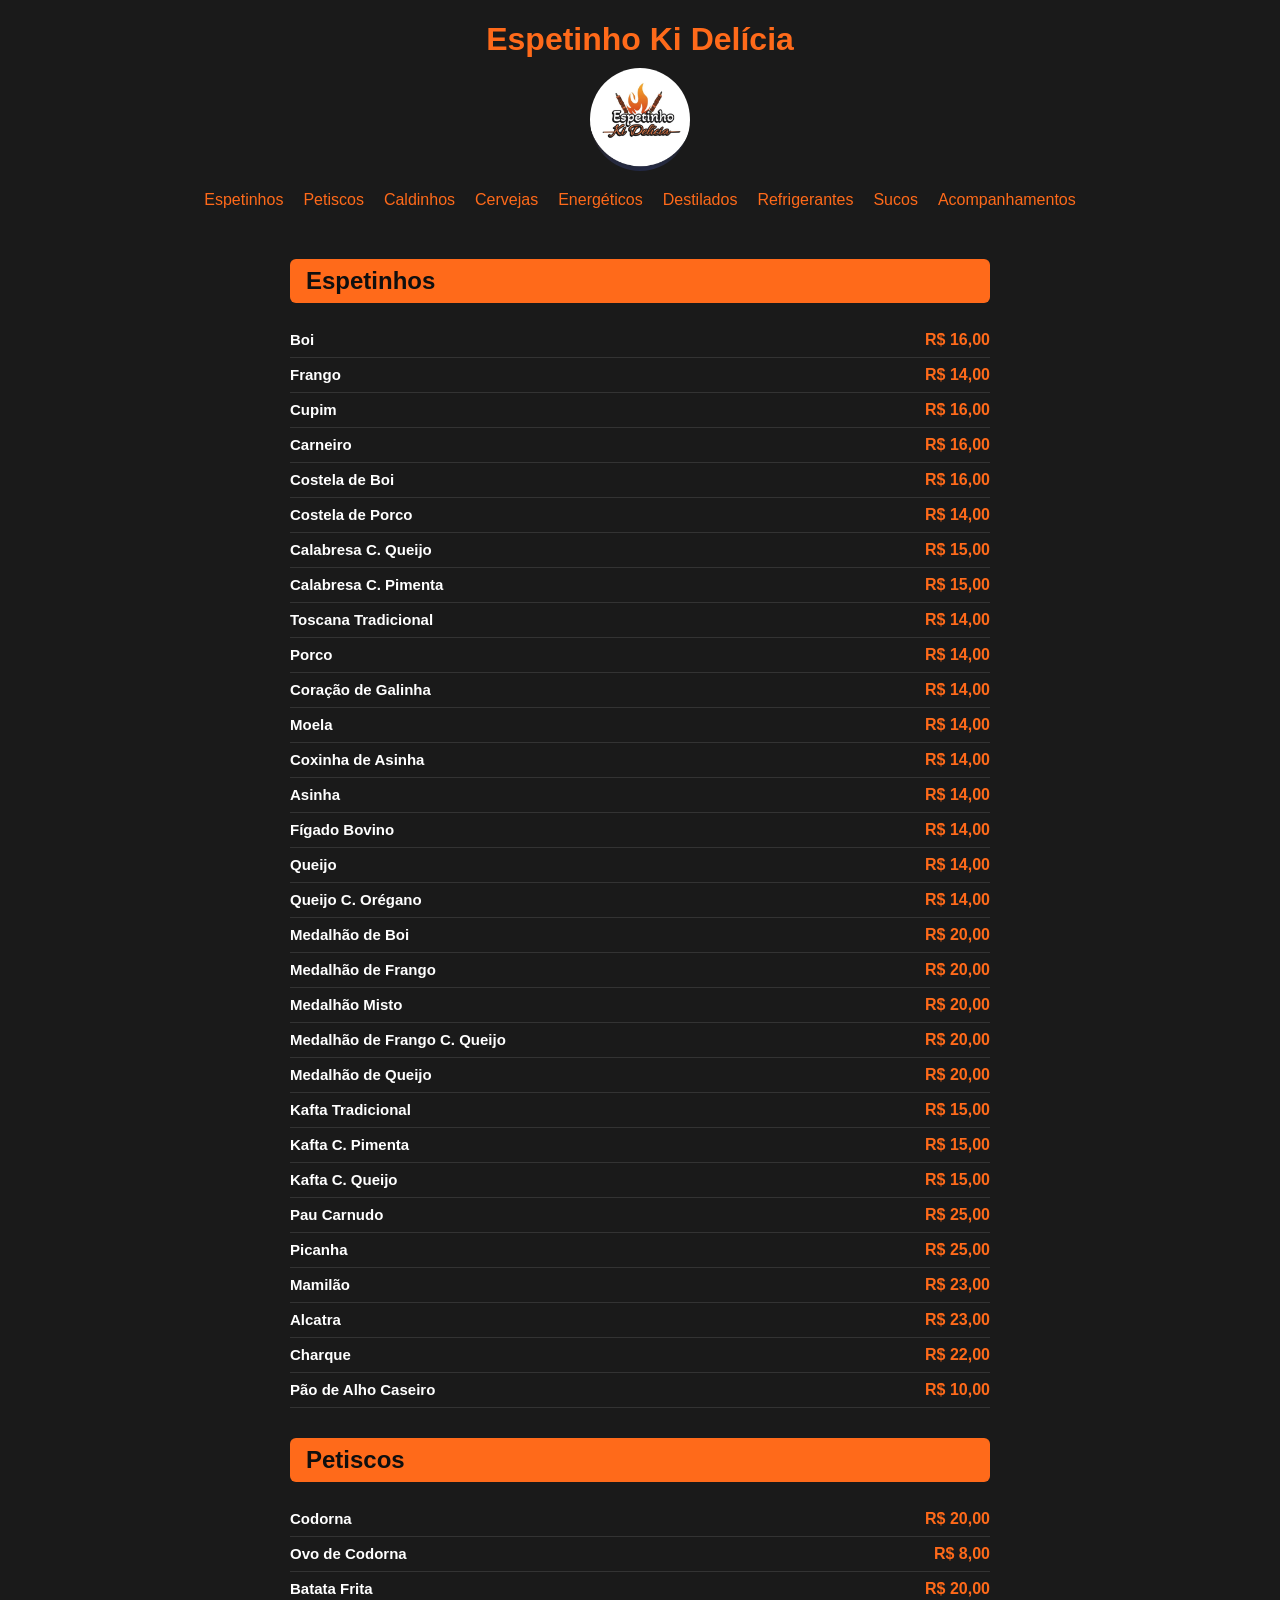
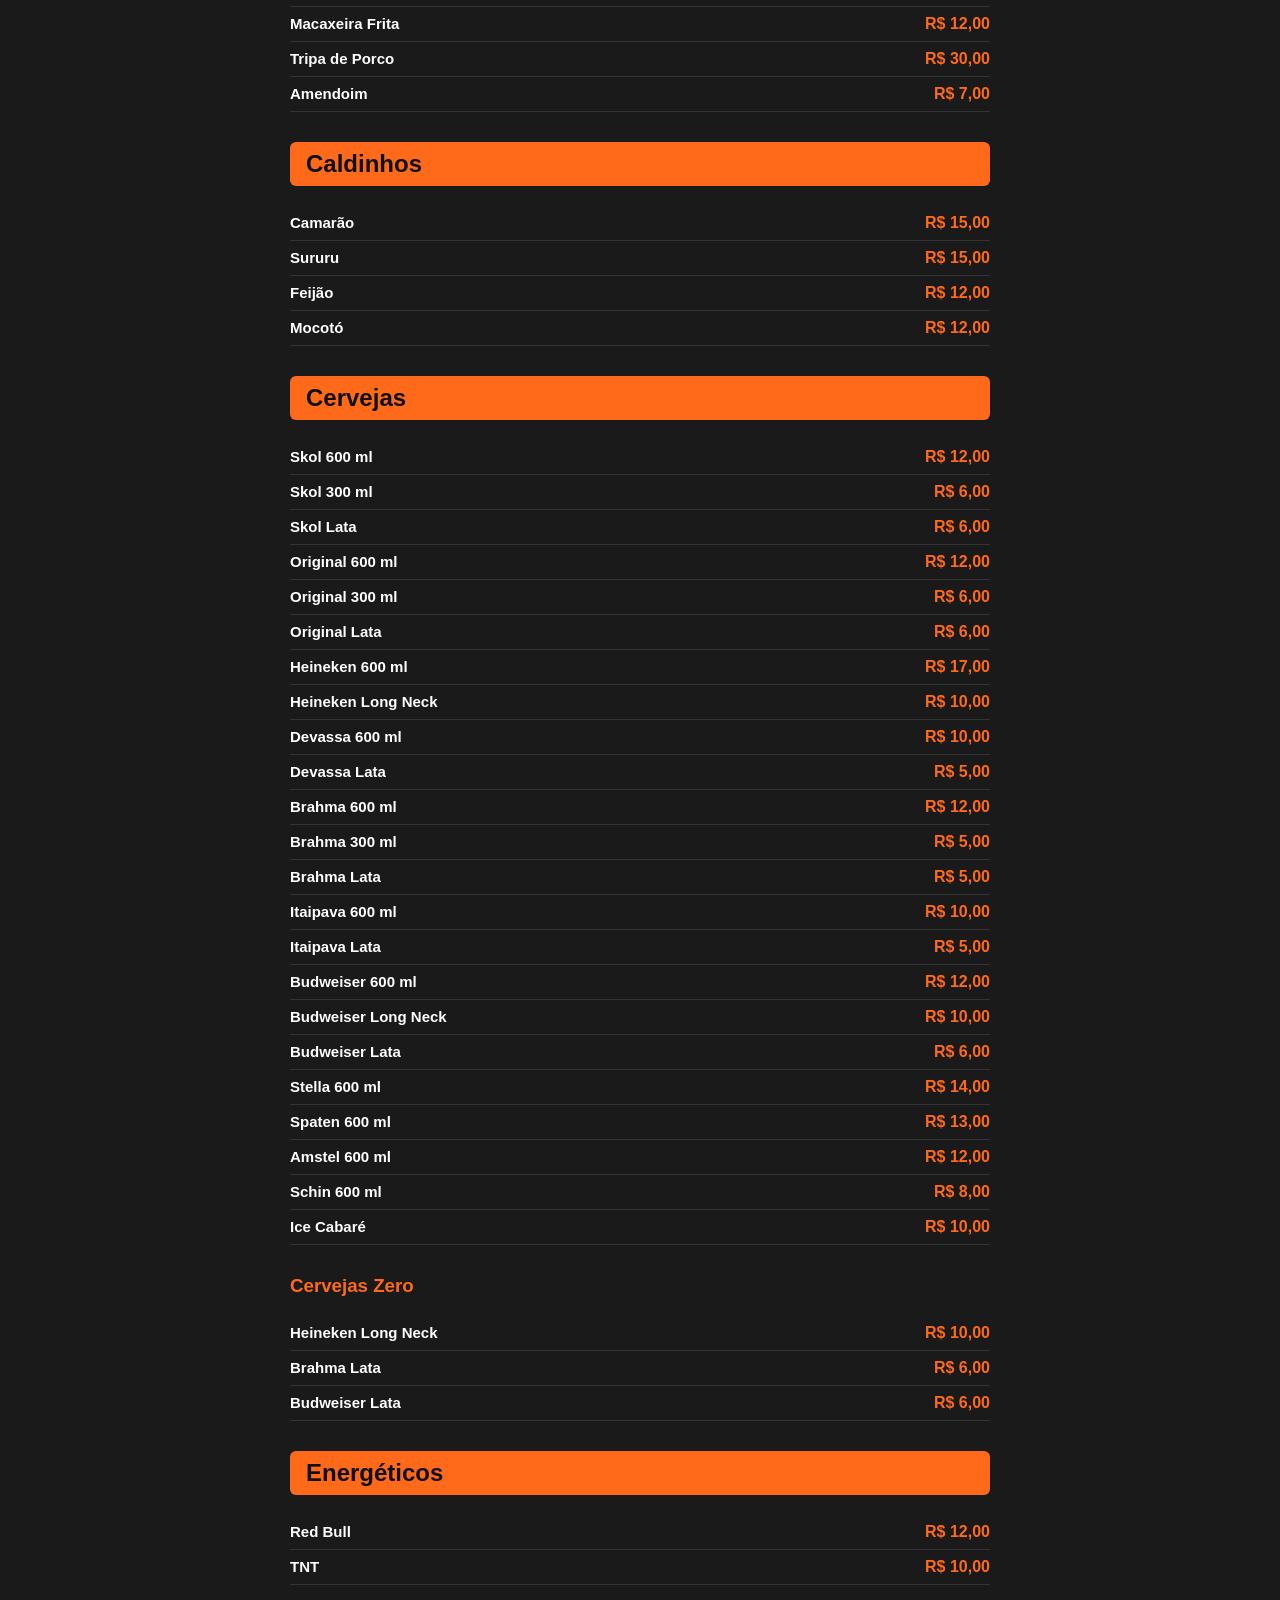
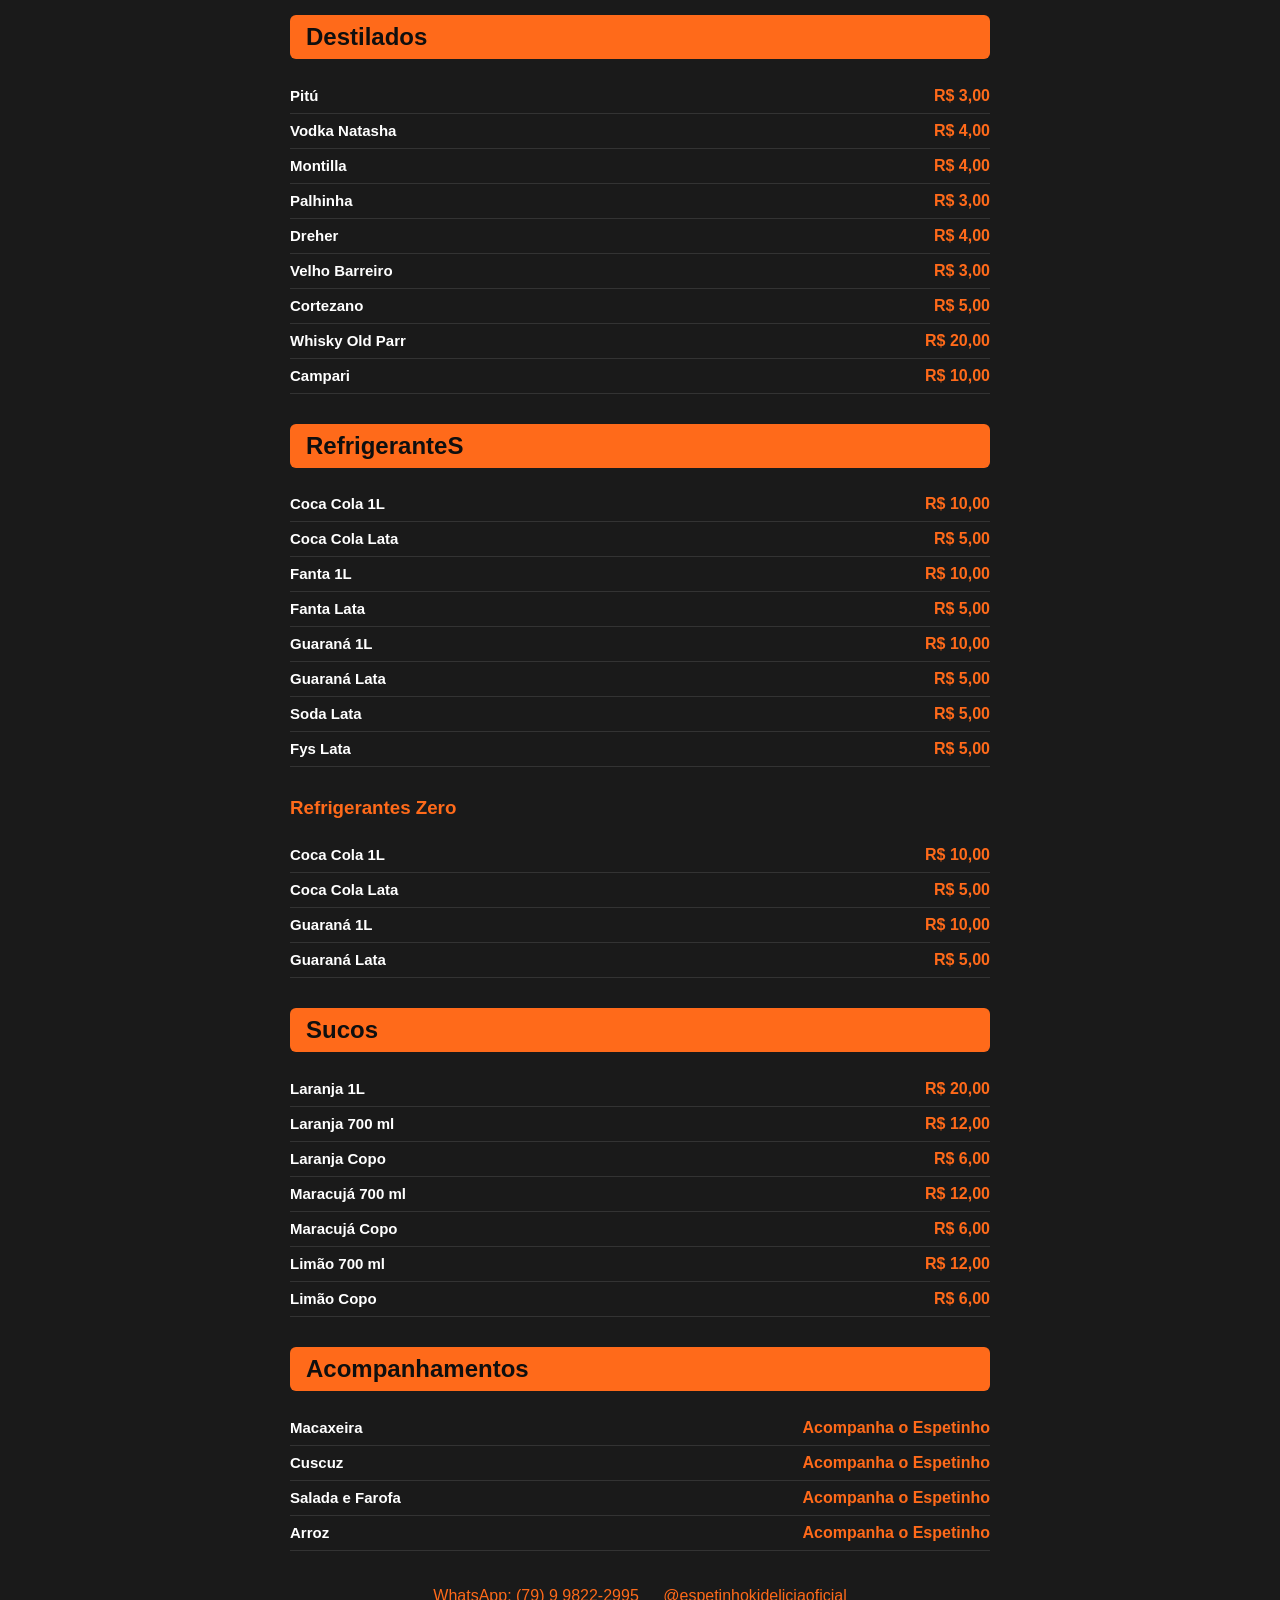
==== index.html @ 127a3597 "Cardápio Ki Delícia" ====
<!DOCTYPE html>
<html lang="pt-br">
<head>
    <meta charset="UTF-8">
    <meta name="viewport" content="width=device-width, initial-scale=1.0">
<title>Espetinho Ki Delícia</title>
<link rel="preconnect" href="https://fonts.googleapis.com">
<link rel="preconnect" href="https://fonts.gstatic.com" crossorigin>
<link href="https://fonts.googleapis.com/css2?family=Oswald:wght@200..700&display=swap" rel="stylesheet">

<link rel="stylesheet" href="style.css">
</head>
<body>
<header><h1>Espetinho Ki Delícia</h1>
    <img src="logo.png.jpeg" alt="Logo Espetinho Ki Delícia">
</header>
<nav>
   <a href="#espetinhos">Espetinhos</a>
   <a href="#petiscos">Petiscos</a>
   <a href="#caldinhos">Caldinhos</a>
   <a href="#cervejas">Cervejas</a>
   <a href="#energeticos">Energéticos</a>
   <a href="#destilados">Destilados</a>
   <a href="#refrigerantes">Refrigerantes</a>
   <a href="#sucos">Sucos</a>
   <a href="#acompanhamentos">Acompanhamentos</a>
</nav>
<main>
 <section id="espetinhos">
    <h2>Espetinhos</h2>
    <ul>
    <li><span class="item">Boi</span> <span class="preco">R$ 16,00</span></li>
    <li><span class="item">Frango</span> <span class="preco">R$ 14,00</span></li>
    <li><span class="item">Cupim</span> <span class="preco">R$ 16,00</span></li>
    <li><span class="item">Carneiro</span> <span class="preco">R$ 16,00</span></li>
    <li><span class="item">Costela de Boi</span> <span class="preco">R$ 16,00</span></li>
    <li><span class="item">Costela de Porco</span> <span class="preco">R$ 14,00</span></li>
    <li><span class="item">Calabresa C. Queijo</span> <span class="preco">R$ 15,00</span></li>
    <li><span class="item">Calabresa C. Pimenta</span> <span class="preco">R$ 15,00</span></li>   
    <li><span class="item">Toscana Tradicional</span> <span class="preco">R$ 14,00</span></li>   
    <li><span class="item">Porco</span> <span class="preco">R$ 14,00</span></li>
    <li><span class="item">Coração de Galinha</span> <span class="preco">R$ 14,00</span></li>
    <li><span class="item">Moela</span> <span class="preco">R$ 14,00</span></li>
    <li><span class="item">Coxinha de Asinha</span> <span class="preco">R$ 14,00</span></li>
    <li><span class="item">Asinha</span> <span class="preco">R$ 14,00</span></li>
    <li><span class="item">Fígado Bovino</span> <span class="preco">R$ 14,00</span></li>
    <li><span class="item">Queijo</span> <span class="preco">R$ 14,00</span></li>
    <li><span class="item">Queijo C. Orégano</span> <span class="preco">R$ 14,00</span></li>
    <li><span class="item">Medalhão de Boi</span> <span class="preco">R$ 20,00</span></li>
    <li><span class="item">Medalhão de Frango</span> <span class="preco">R$ 20,00</span></li>
    <li><span class="item">Medalhão Misto</span> <span class="preco">R$ 20,00</span></li>
    <li><span class="item">Medalhão de Frango C. Queijo</span> <span class="preco">R$ 20,00</span></li>
    <li><span class="item">Medalhão de Queijo</span> <span class="preco">R$ 20,00</span></li>
    <li><span class="item">Kafta Tradicional</span> <span class="preco">R$ 15,00</span></li>
    <li><span class="item">Kafta C. Pimenta</span> <span class="preco">R$ 15,00</span></li>
    <li><span class="item">Kafta C. Queijo</span> <span class="preco">R$ 15,00</span></li>
    <li><span class="item">Pau Carnudo</span> <span class="preco">R$ 25,00</span></li>
    <li><span class="item">Picanha</span> <span class="preco">R$ 25,00</span></li>
    <li><span class="item">Mamilão</span> <span class="preco">R$ 23,00</span></li>
    <li><span class="item">Alcatra</span> <span class="preco">R$ 23,00</span></li>
    <li><span class="item">Charque</span> <span class="preco">R$ 22,00</span></li>
    <li><span class="item">Pão de Alho Caseiro</span> <span class="preco">R$ 10,00</span></li>
    </ul>
</section>
<section id="petiscos">
    <h2>Petiscos</h2>
    <ul>
        <li><span class="item">Codorna</span> <span class="preco">R$ 20,00</span></li>
        <li><span class="item">Ovo de Codorna</span> <span class="preco">R$ 8,00</span></li>
        <li><span class="item">Batata Frita</span> <span class="preco">R$ 20,00</span></li>
        <li><span class="item">Macaxeira Frita</span> <span class="preco">R$ 12,00</span></li>
        <li><span class="item">Tripa de Porco</span> <span class="preco">R$ 30,00</span></li>
        <li><span class="item">Amendoim</span> <span class="preco">R$ 7,00</span></li>
    </ul>
</section>
<section id="caldinhos">
    <h2>Caldinhos</h2>
    <ul>
        <li><span class="item">Camarão</span> <span class="preco">R$ 15,00</span></li>  
        <li><span class="item">Sururu</span> <span class="preco">R$ 15,00</span></li>
        <li><span class="item">Feijão</span> <span class="preco">R$ 12,00</span></li>   
        <li><span class="item">Mocotó</span> <span class="preco">R$ 12,00</span></li>
    </ul>
</section>
<section id="cervejas">
    <h2>Cervejas</h2>
    <ul>
        <li><span class="item">Skol 600 ml</span> <span class="preco">R$ 12,00</span></li>
        <li><span class="item">Skol 300 ml</span> <span class="preco">R$ 6,00</span></li>
        <li><span class="item">Skol Lata</span> <span class="preco">R$ 6,00</span></li>
        <li><span class="item">Original 600 ml</span> <span class="preco">R$ 12,00</span></li>
        <li><span class="item">Original 300 ml</span> <span class="preco">R$ 6,00</span></li>
        <li><span class="item">Original Lata</span> <span class="preco">R$ 6,00</span></li>
        <li><span class="item">Heineken 600 ml</span> <span class="preco">R$ 17,00</span></li>
        <li><span class="item">Heineken Long Neck</span> <span class="preco">R$ 10,00</span></li>
        <li><span class="item">Devassa 600 ml</span> <span class="preco">R$ 10,00</span></li>
        <li><span class="item">Devassa Lata</span> <span class="preco">R$ 5,00</span></li>
        <li><span class="item">Brahma 600 ml</span> <span class="preco">R$ 12,00</span></li>
        <li><span class="item">Brahma 300 ml</span> <span class="preco">R$ 5,00</span></li>
        <li><span class="item">Brahma Lata</span> <span class="preco">R$ 5,00</span></li>
        <li><span class="item">Itaipava 600 ml</span> <span class="preco">R$ 10,00</span></li>
        <li><span class="item">Itaipava Lata</span> <span class="preco">R$ 5,00</span></li>
        <li><span class="item">Budweiser 600 ml</span> <span class="preco">R$ 12,00</span></li>
        <li><span class="item">Budweiser Long Neck</span> <span class="preco">R$ 10,00</span></li>
        <li><span class="item">Budweiser Lata</span> <span class="preco">R$ 6,00</span></li>
        <li><span class="item">Stella 600 ml</span> <span class="preco">R$ 14,00</span></li>
        <li><span class="item">Spaten 600 ml</span> <span class="preco">R$ 13,00</span></li>
        <li><span class="item">Amstel 600 ml</span> <span class="preco">R$ 12,00</span></li>
        <li><span class="item">Schin 600 ml</span> <span class="preco">R$ 8,00</span></li>
        <li><span class="item">Ice Cabaré</span> <span class="preco">R$ 10,00</span></li>
    </ul>
    <h3>Cervejas Zero</h3>
        <ul>
            <li><span class="item">Heineken Long Neck</span> <span class="preco">R$ 10,00</span></li>
            <li><span class="item">Brahma Lata</span> <span class="preco">R$ 6,00</span></li>
            <li><span class="item">Budweiser Lata</span> <span class="preco">R$ 6,00</span></li>
        </ul>
</section>
<section id="energeticos">
    <h2>Energéticos</h2>
    <ul>
        <li><span class="item">Red Bull</span> <span class="preco">R$ 12,00</span></li>
        <li><span class="item">TNT</span> <span class="preco">R$ 10,00</span></li>
    </ul>
</section>
<section id="destilados">
    <h2>Destilados</h2>
    <ul>
        <li><span class="item">Pitú</span> <span class="preco">R$ 3,00</span></li>
        <li><span class="item">Vodka Natasha</span> <span class="preco">R$ 4,00</span></li>
        <li><span class="item">Montilla</span> <span class="preco">R$ 4,00</span></li>
        <li><span class="item">Palhinha</span> <span class="preco">R$ 3,00</span></li>
        <li><span class="item">Dreher</span> <span class="preco">R$ 4,00</span></li>
        <li><span class="item">Velho Barreiro</span> <span class="preco">R$ 3,00</span></li>
        <li><span class="item">Cortezano</span> <span class="preco">R$ 5,00</span></li>
        <li><span class="item">Whisky Old Parr</span> <span class="preco">R$ 20,00</span></li>
        <li><span class="item">Campari</span> <span class="preco">R$ 10,00</span></li>
    </ul>
</section>
<section id="refrigerantes">
    <h2>RefrigeranteS</h2>
    <ul>
        <li><span class="item">Coca Cola 1L</span> <span class="preco">R$ 10,00</span></li>
        <li><span class="item">Coca Cola Lata</span> <span class="preco">R$ 5,00</span></li>
        <li><span class="item">Fanta 1L</span> <span class="preco">R$ 10,00</span></li>
        <li><span class="item">Fanta Lata</span> <span class="preco">R$ 5,00</span></li>
        <li><span class="item">Guaraná 1L</span> <span class="preco">R$ 10,00</span></li>
        <li><span class="item">Guaraná Lata</span> <span class="preco">R$ 5,00</span></li>
        <li><span class="item">Soda Lata</span> <span class="preco">R$ 5,00</span></li>
        <li><span class="item">Fys Lata</span> <span class="preco">R$ 5,00</span></li>
    </ul>
    <h3>Refrigerantes Zero</h3>
    <ul>
        <li><span class="item">Coca Cola 1L</span> <span class="preco">R$ 10,00</span></li>
        <li><span class="item">Coca Cola Lata</span> <span class="preco">R$ 5,00</span></li>
        <li><span class="item">Guaraná 1L</span> <span class="preco">R$ 10,00</span></li>
        <li><span class="item">Guaraná Lata</span> <span class="preco">R$ 5,00</span></li>
    </ul>
</section>
    <section id="sucos">
        <h2>Sucos</h2>
        <ul>
            <li><span class="item">Laranja 1L</span> <span class="preco">R$ 20,00</span></li>
            <li><span class="item">Laranja 700 ml</span> <span class="preco">R$ 12,00</span></li>
            <li><span class="item">Laranja Copo</span> <span class="preco">R$ 6,00</span></li>
            <li><span class="item">Maracujá 700 ml</span> <span class="preco">R$ 12,00</span></li>
            <li><span class="item">Maracujá Copo</span> <span class="preco">R$ 6,00</span></li>
            <li><span class="item">Limão 700 ml</span> <span class="preco">R$ 12,00</span></li>
            <li><span class="item">Limão Copo</span> <span class="preco">R$ 6,00</span></li>
        </ul>
    </section>
    <section id="acompanhamentos">
        <h2>Acompanhamentos</h2>
        <ul>
            <li><span class="item">Macaxeira</span> <span class="preco">Acompanha o Espetinho</span></li>
            <li><span class="item">Cuscuz</span> <span class="preco">Acompanha o Espetinho</span></li>
            <li><span class="item">Salada e Farofa</span> <span class="preco">Acompanha o Espetinho</span></li>
            <li><span class="item">Arroz</span> <span class="preco">Acompanha o Espetinho</span></li>
        </ul>
    </section>
    </main>
    <footer>
        <a href="https://wa.me/5579998222995">WhatsApp: (79) 9 9822-2995</a>
        <a href="https://instagram.com/espetinhokideliciaoficial">@espetinhokideliciaoficial</a>
    </footer>
</body>
---- style.css ----
body{font-family: Arial, sans-serif;
    background-color:#1A1A1A;
    color: #ffffff;
    margin: 0;
}

header{ text-align: center;
}

h1{ color: #ff6a1a;
    margin-bottom: 10px;
}

nav{ text-align: center;
    padding: 20px;
    display: flex;
    flex-wrap: wrap;
    justify-content: center;
 
}

nav a{ color: #ff6a1a;
    margin: 0 10px;
    text-decoration: none;
}

main{ max-width: 700px;
    margin: 0 auto;
    padding: 0 20px;
}

h2{ color: #0f0f0f;
    background-color: #ff6a1a;
    padding: 8px 16px;
    border-radius: 6px;
}
ul{ list-style: none;
    padding: 0;
}

li{ display: flex;
    justify-content: space-between;
    padding: 8px 0px;
    border-bottom:  1px solid #333333;

}

.preco { color: #ff6a1a;
        font-weight: bold;
}
section{ margin-top: 30px;
}

h3{ color: #ff6a1a;
    margin-top: 30px;
}
footer{ text-align: center;
    padding: 20px;
}

footer a { color: #ff6a1a;
    text-decoration: none;
    margin: 0 10px;
}

html{
    scroll-behavior: smooth;}


nav a:hover{ color: #ffffff;}

.item{font-family: Arial, Helvetica, sans-serif;
     font-size: 15px;
     font-weight: bold;
}
header img{ width: 180px;
    max-width: 100px;
    height: auto;
    border-radius: 50%;
    display: block;
    margin: 0 auto;
    }
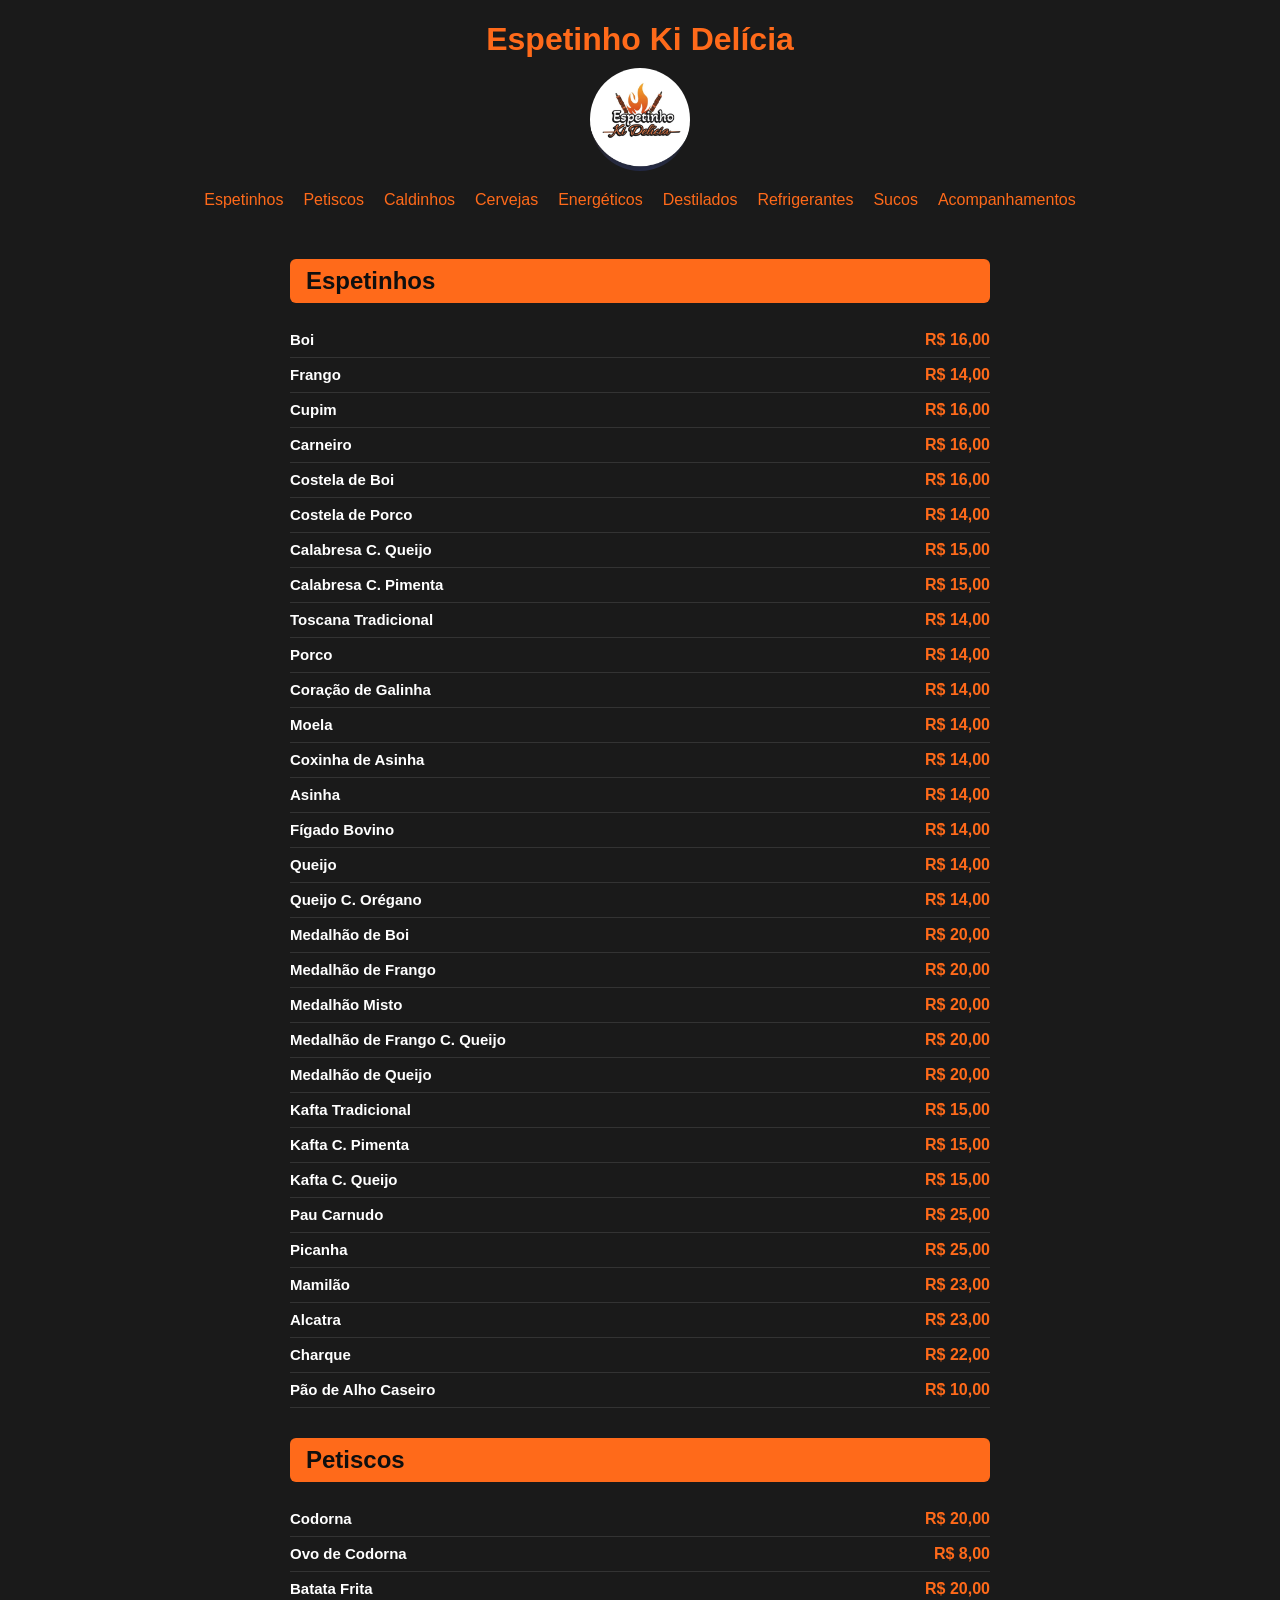
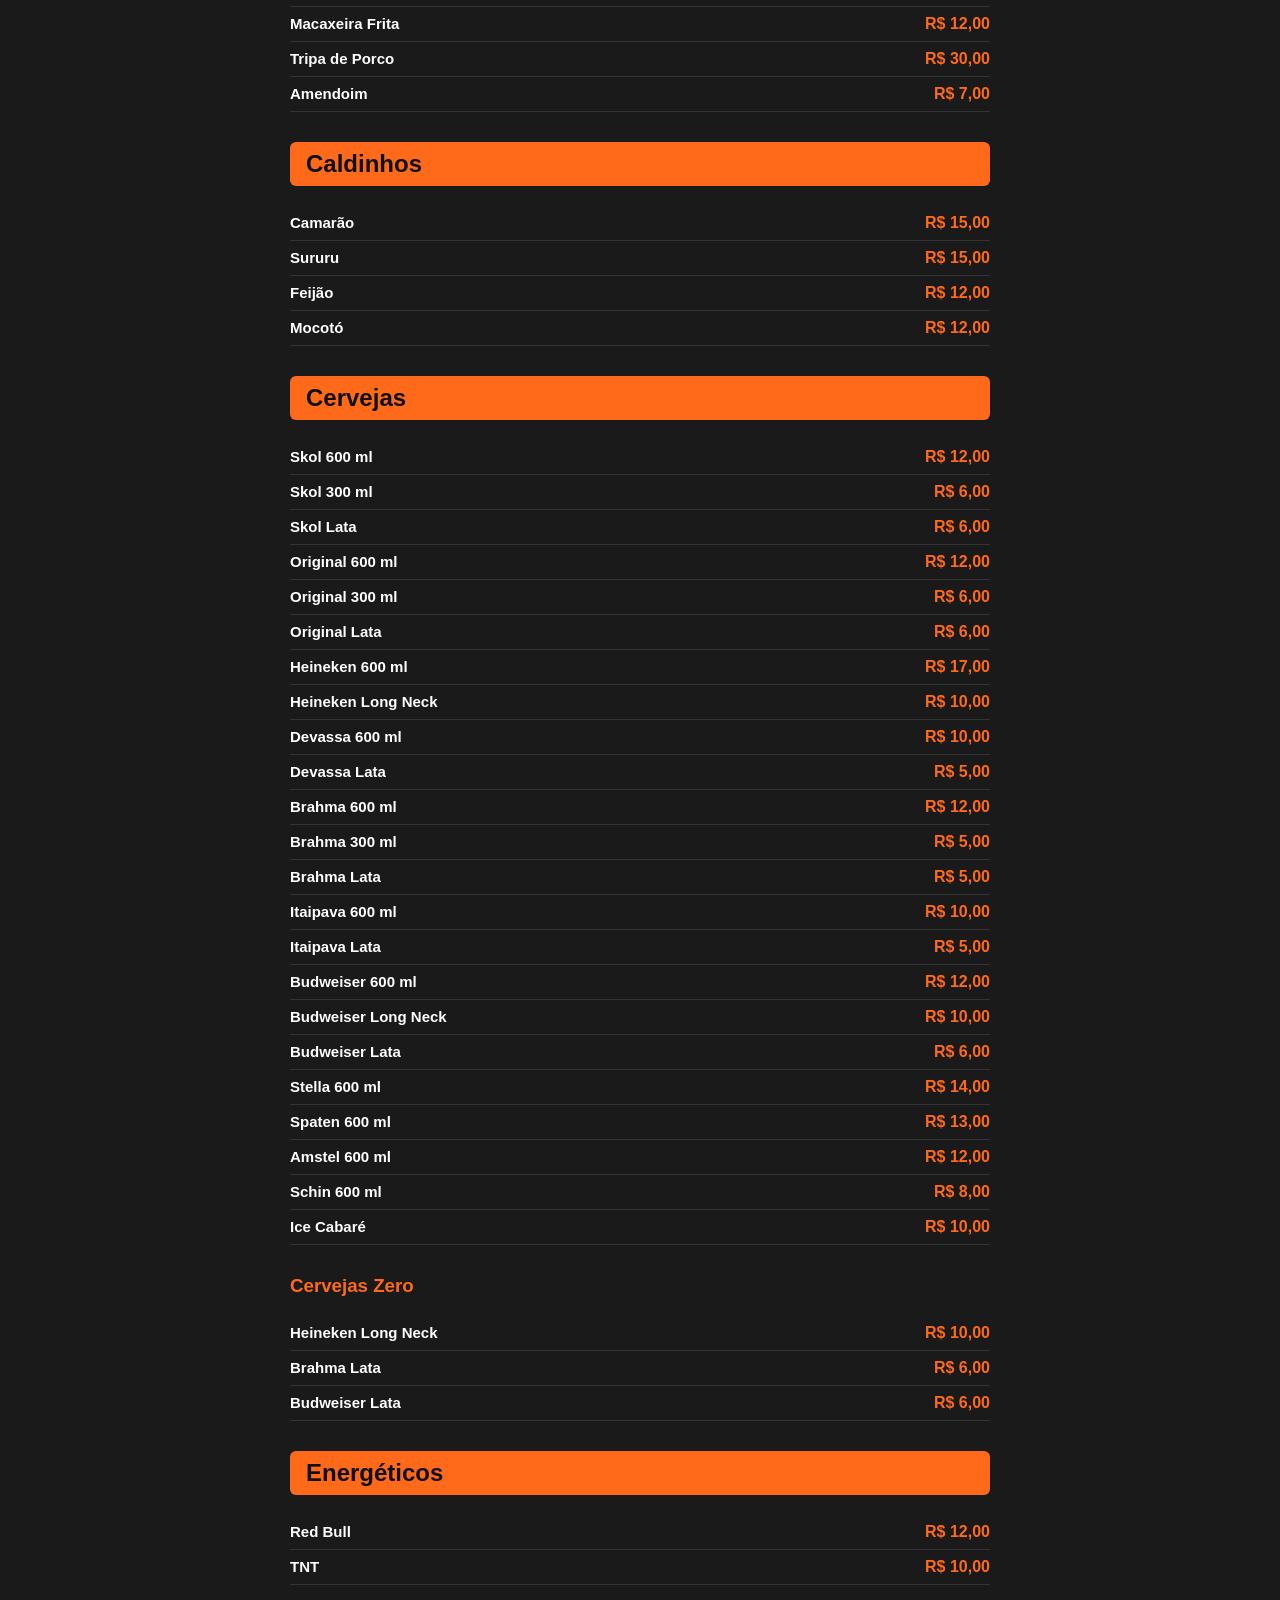
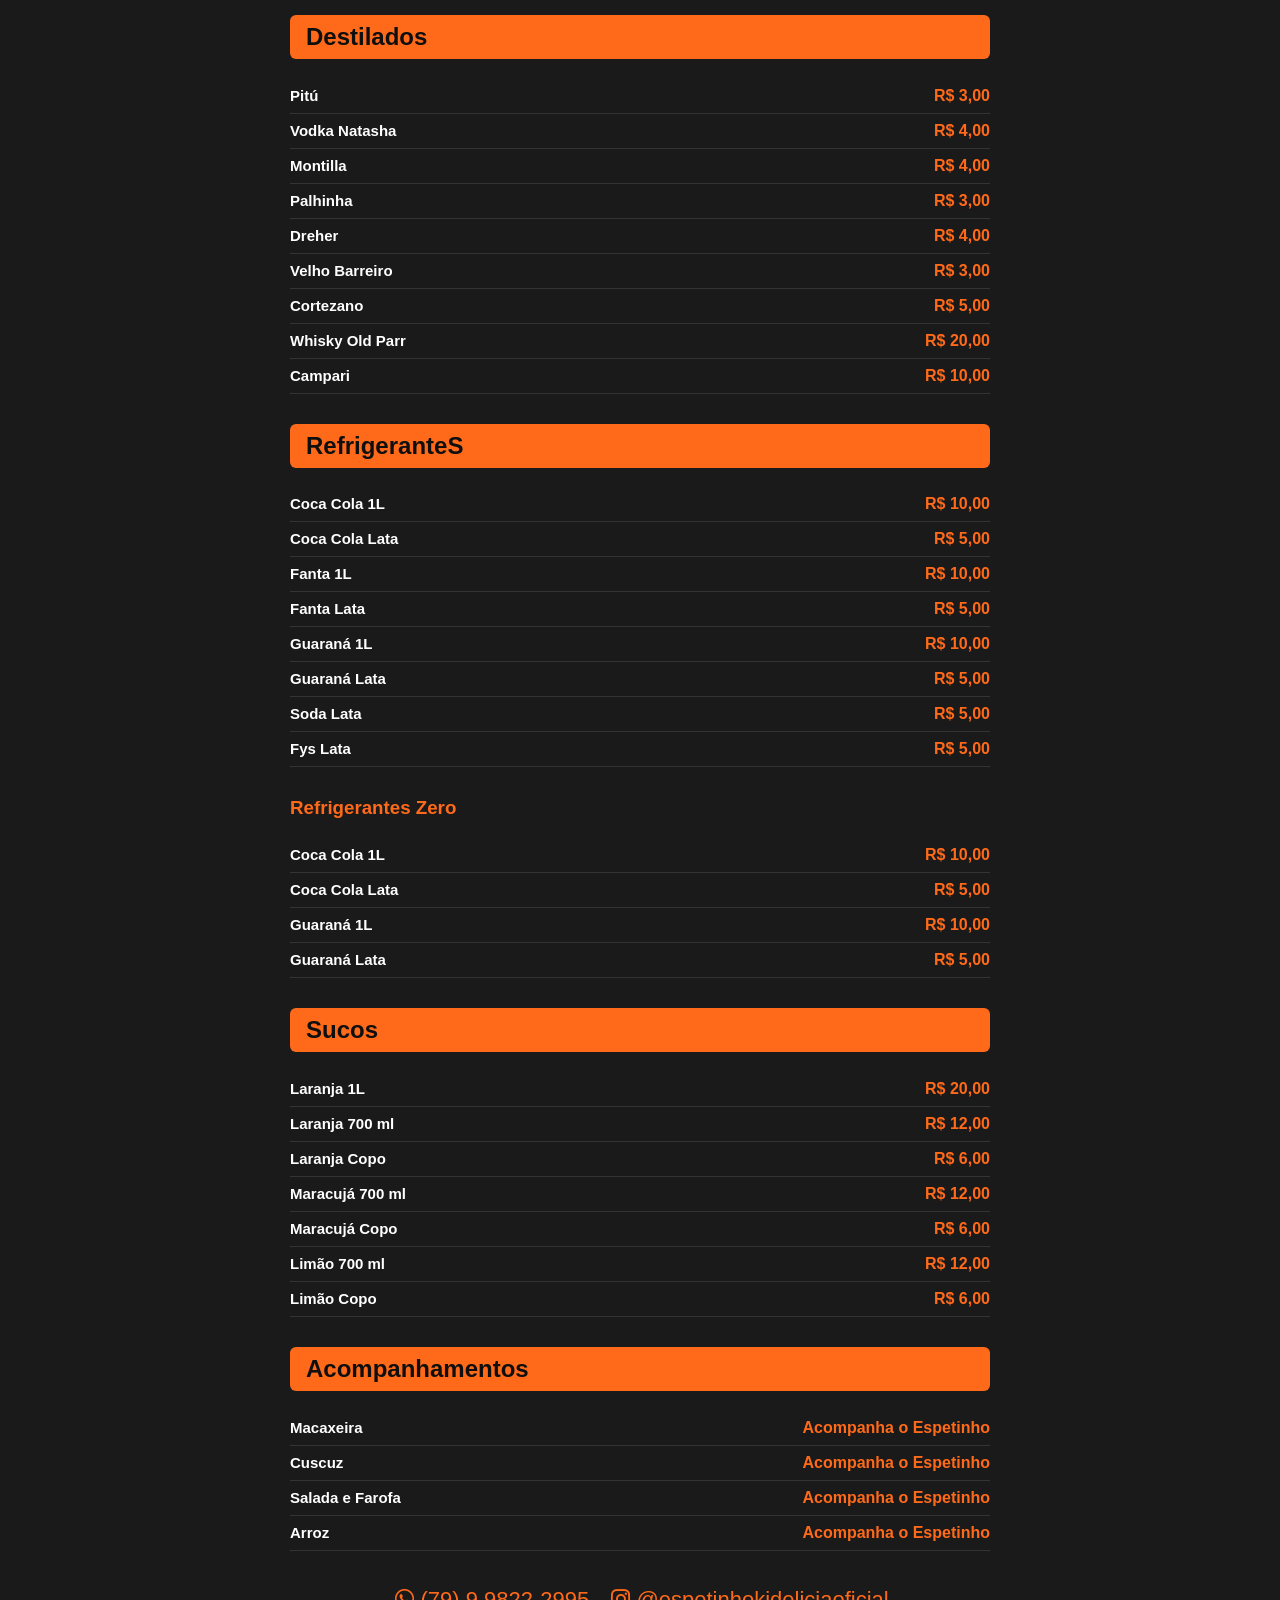
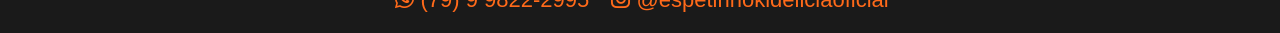
==== commit 99204f6d: "adiciona ícones do whatsApp e Instagram" ====
--- a/index.html
+++ b/index.html
@@ -9,6 +9,7 @@
 <link href="https://fonts.googleapis.com/css2?family=Oswald:wght@200..700&display=swap" rel="stylesheet">
 
 <link rel="stylesheet" href="style.css">
+<link rel="stylesheet" href="https://cdnjs.cloudflare.com/ajax/libs/font-awesome/6.5.1/css/all.min.css">
 </head>
 <body>
 <header><h1>Espetinho Ki Delícia</h1>
@@ -180,7 +181,11 @@
     </section>
     </main>
     <footer>
-        <a href="https://wa.me/5579998222995">WhatsApp: (79) 9 9822-2995</a>
-        <a href="https://instagram.com/espetinhokideliciaoficial">@espetinhokideliciaoficial</a>
-    </footer>
+  <a href="https://wa.me/5579998222995">
+    <i class="fa-brands fa-whatsapp"></i> (79) 9 9822-2995
+  </a>
+  <a href="https://instagram.com/espetinhokideliciaoficial">
+    <i class="fa-brands fa-instagram"></i> @espetinhokideliciaoficial
+  </a>
+</footer>
 </body>
--- a/style.css
+++ b/style.css
@@ -61,6 +61,8 @@
 footer a { color: #ff6a1a;
     text-decoration: none;
     margin: 0 10px;
+    font-size: 22px;
+    margin-right: 6px;
 }
 
 html{
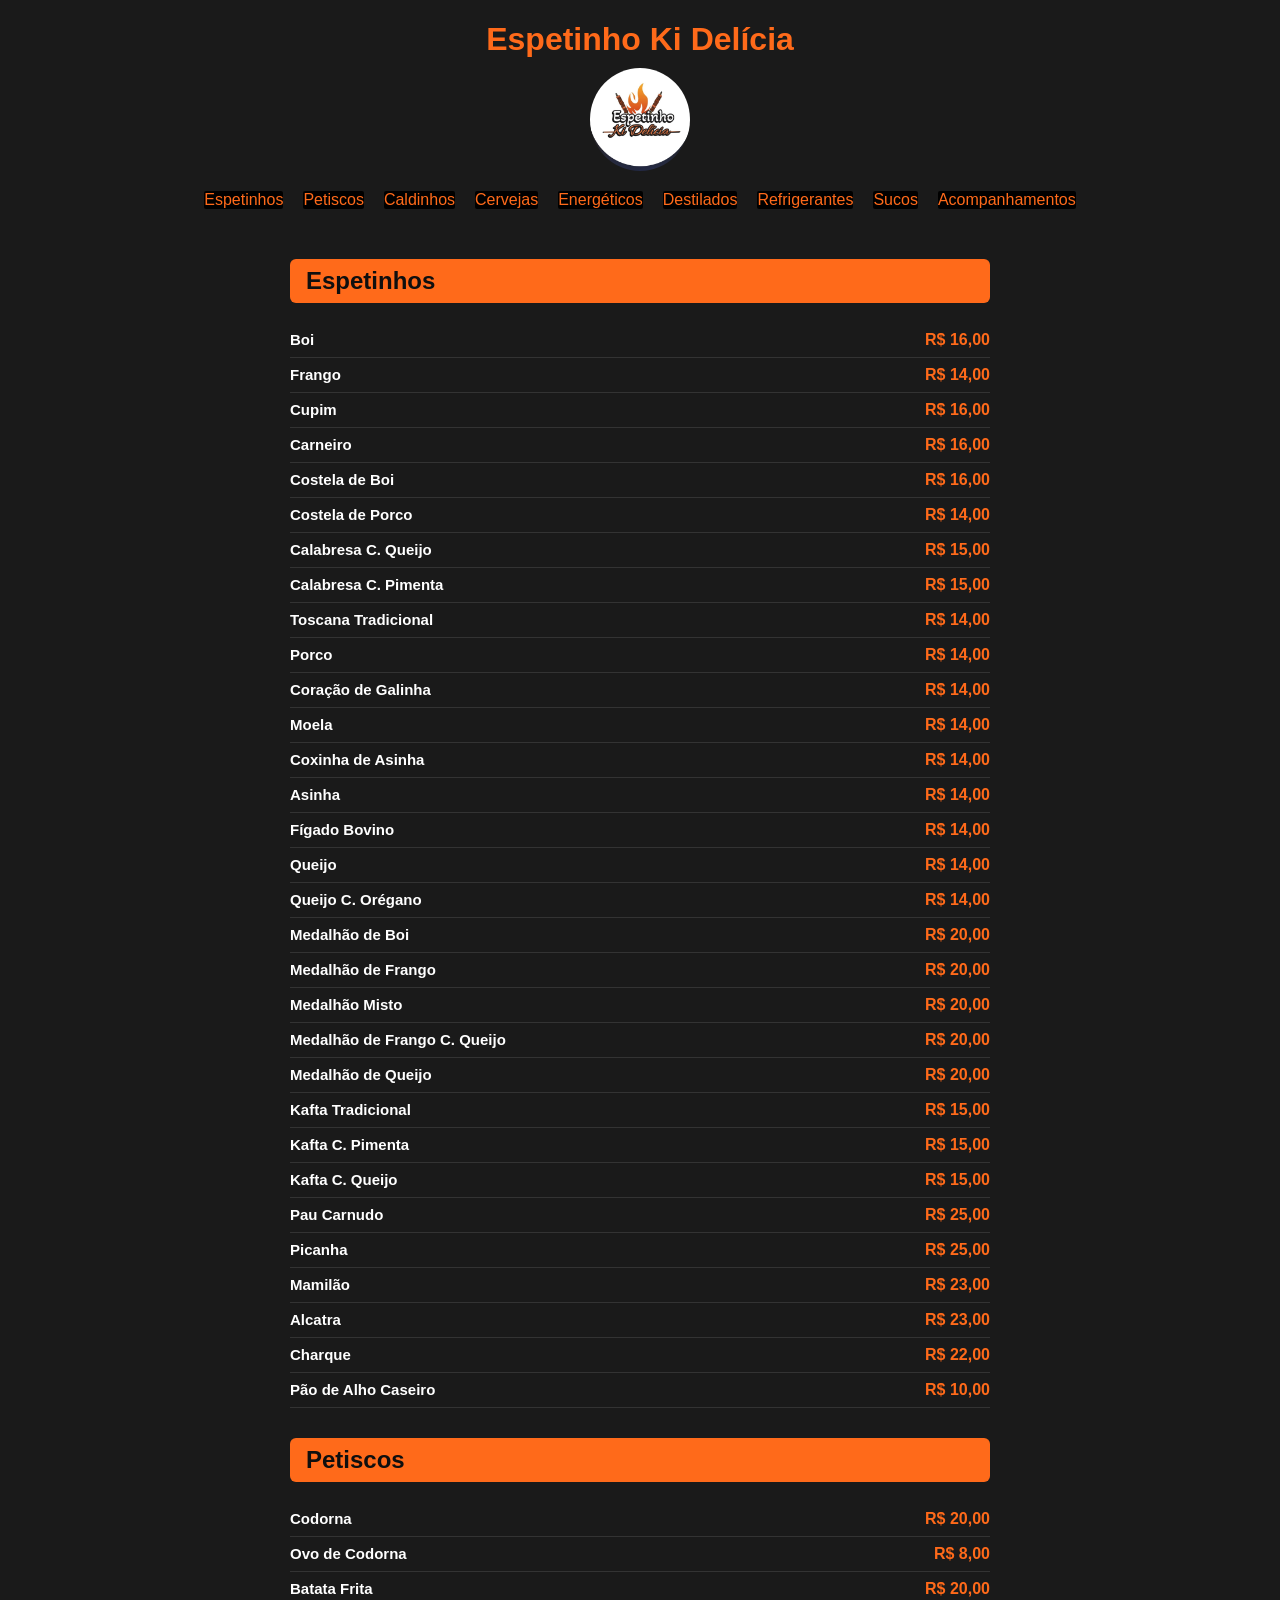
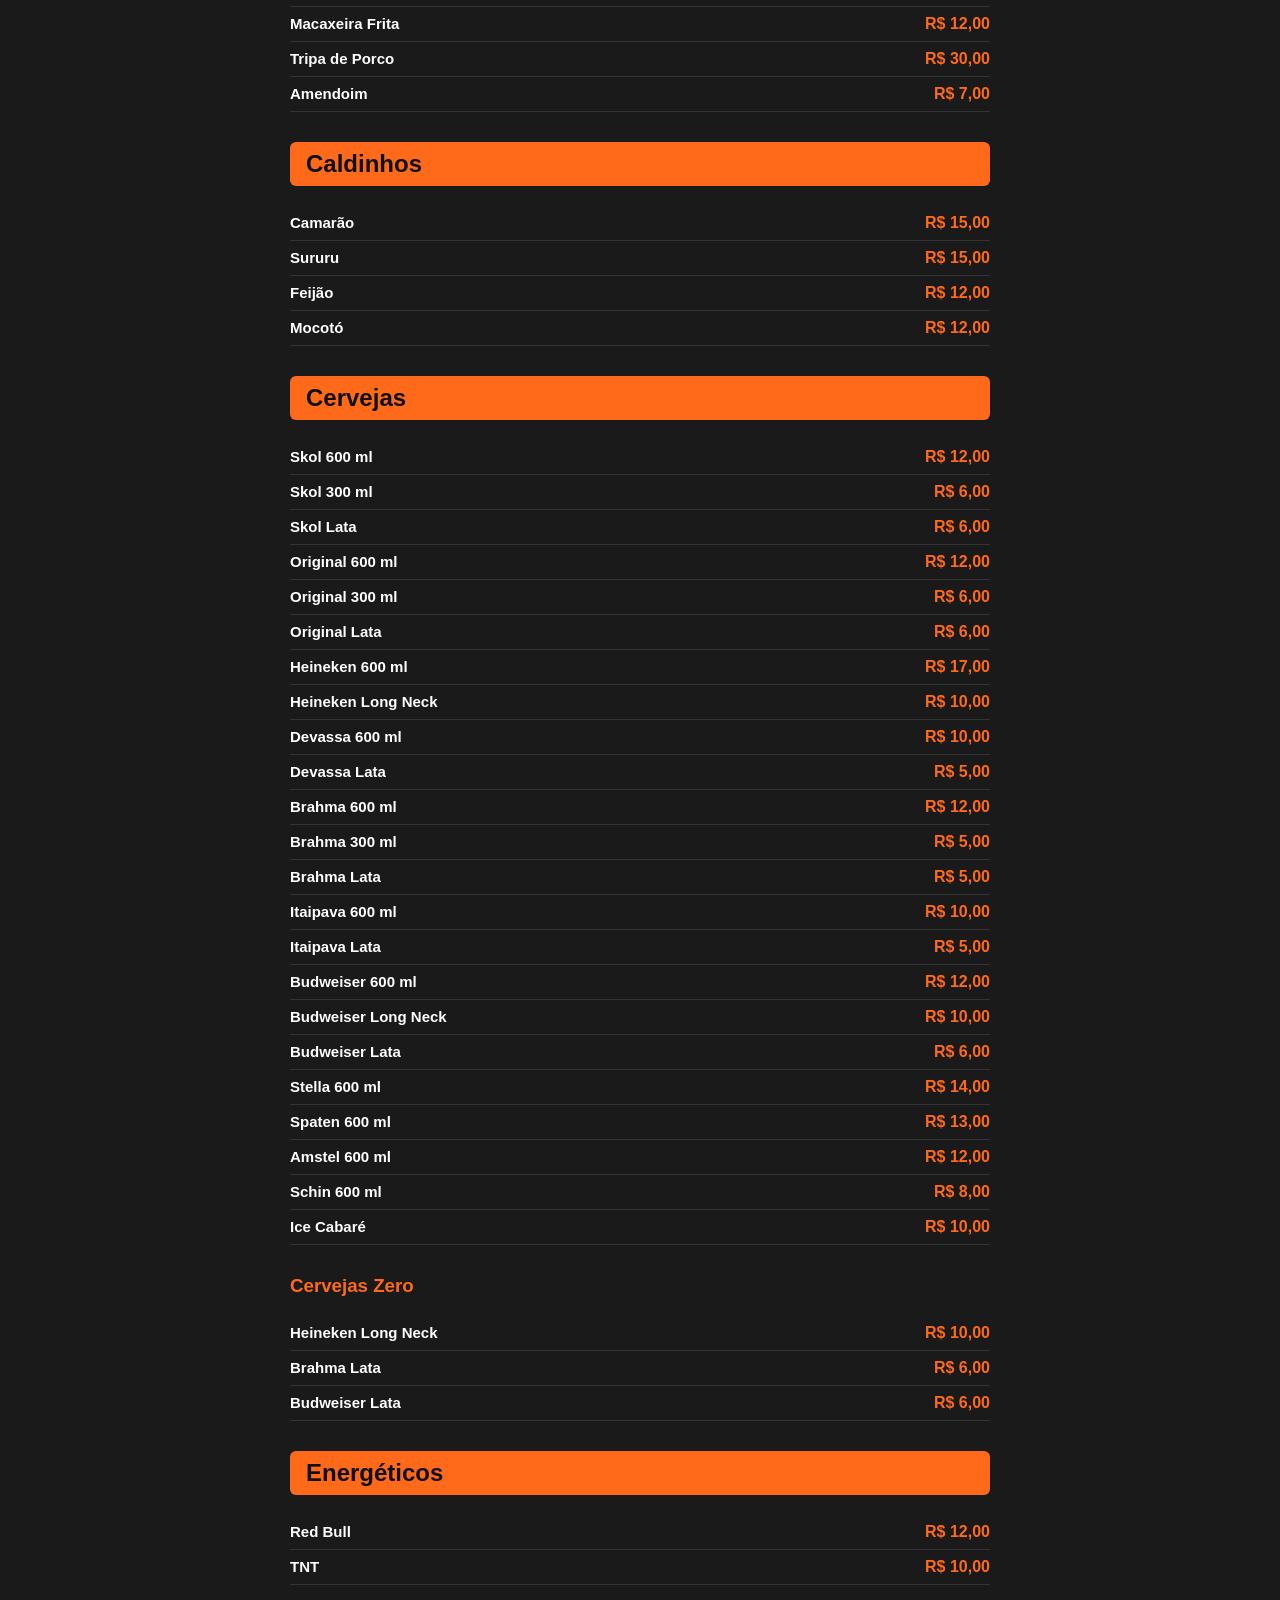
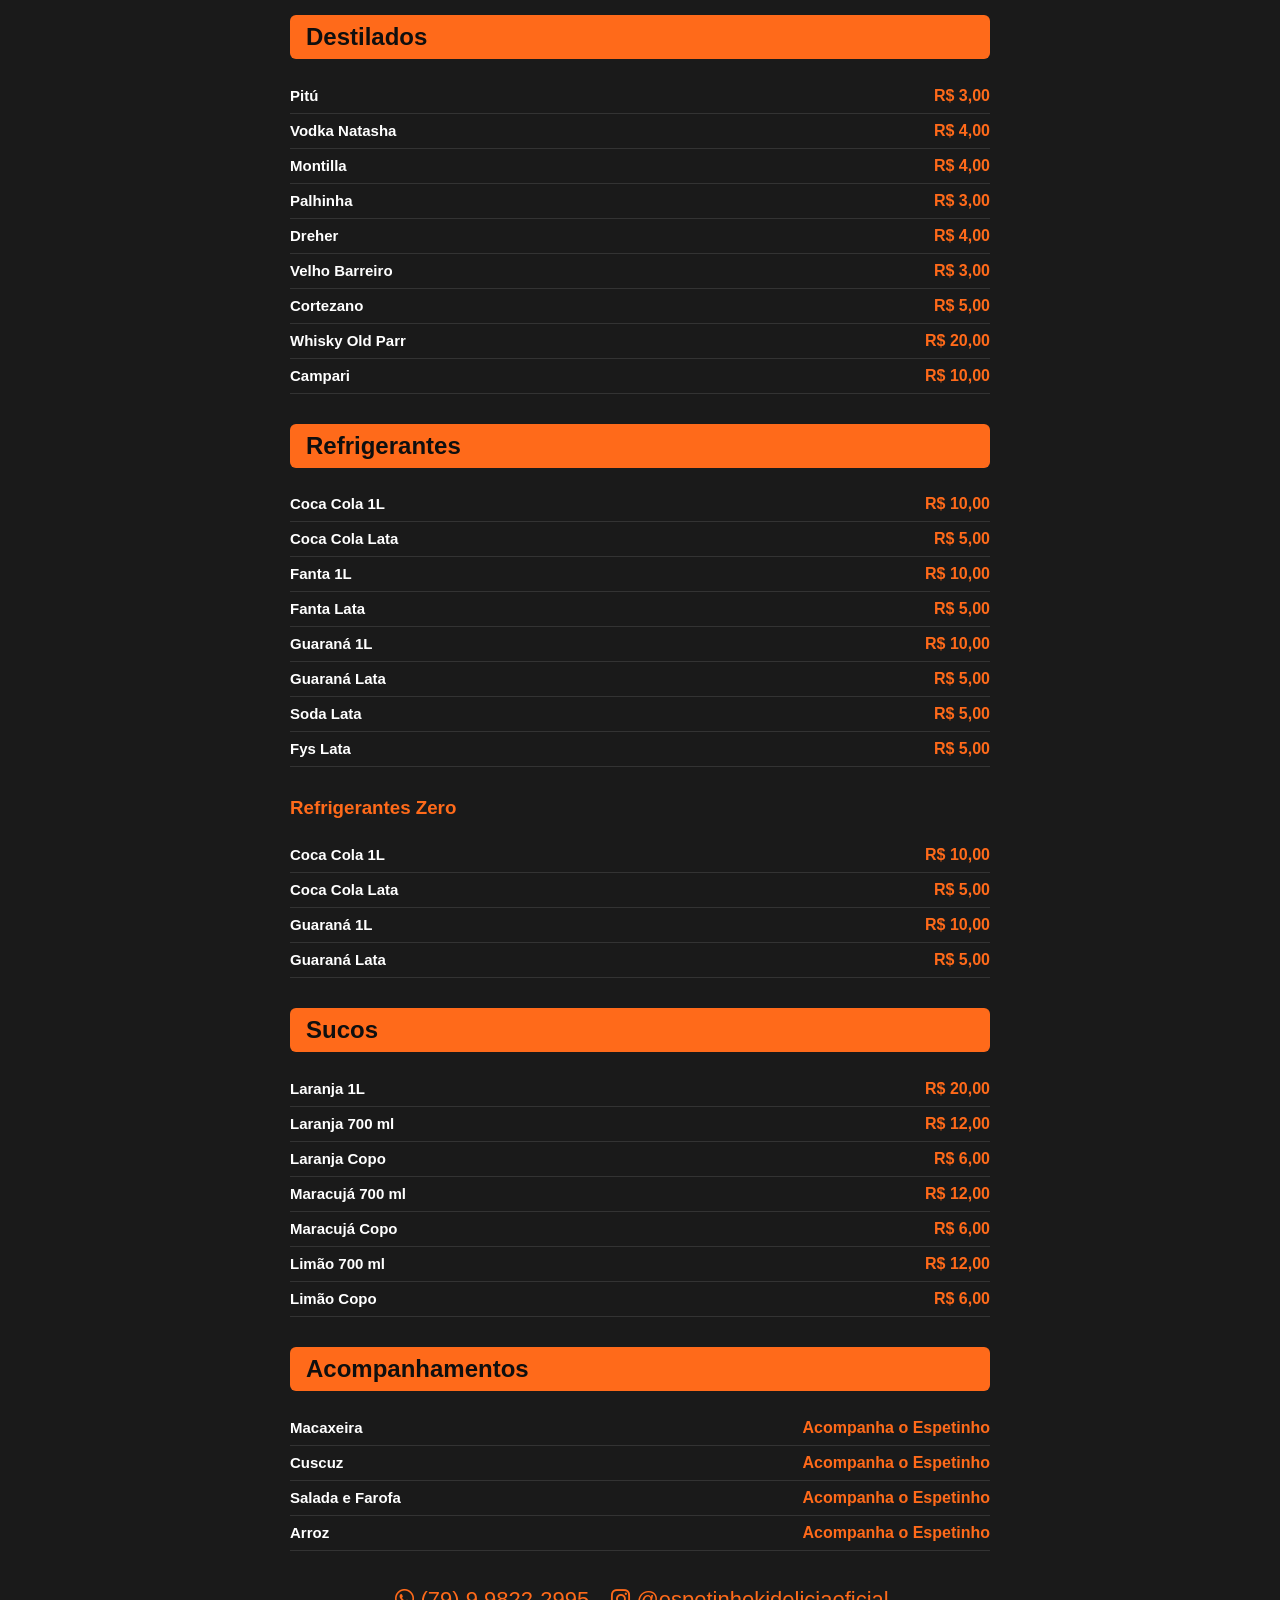
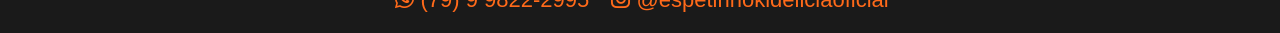
==== commit 5d1c6f01: "SUbstitui S por s em Refrigerantes" ====
--- a/index.html
+++ b/index.html
@@ -139,7 +139,7 @@
     </ul>
 </section>
 <section id="refrigerantes">
-    <h2>RefrigeranteS</h2>
+    <h2>Refrigerantes</h2>
     <ul>
         <li><span class="item">Coca Cola 1L</span> <span class="preco">R$ 10,00</span></li>
         <li><span class="item">Coca Cola Lata</span> <span class="preco">R$ 5,00</span></li>
--- a/style.css
+++ b/style.css
@@ -22,6 +22,8 @@
 nav a{ color: #ff6a1a;
     margin: 0 10px;
     text-decoration: none;
+    background-color: black;
+    border-radius: 2px;
 }
 
 main{ max-width: 700px;
